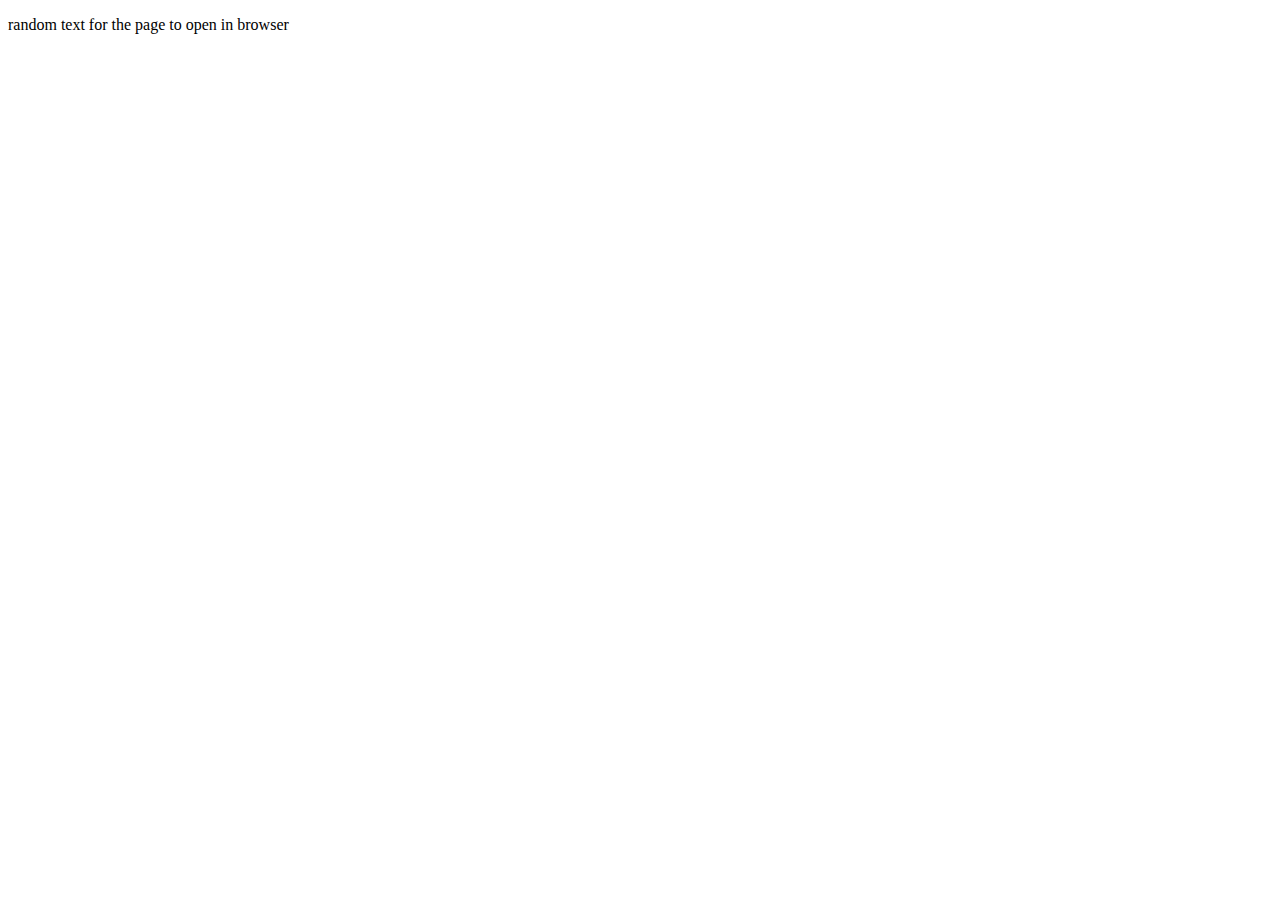
==== pages/random-page.html @ 474fec81 "added images folder & images. also completed both the header, hero, and started the info blocks" ====
<!DOCTYPE html>
<html lang="en">
	<head>
		<meta charset="UTF-8" />
		<meta http-equiv="X-UA-Compatible" content="IE=edge" />
		<meta name="viewport" content="width=device-width, initial-scale=1.0" />
		<title>Document</title>
	</head>
	<body>
		<p>random text for the page to open in browser</p>
	</body>
</html>
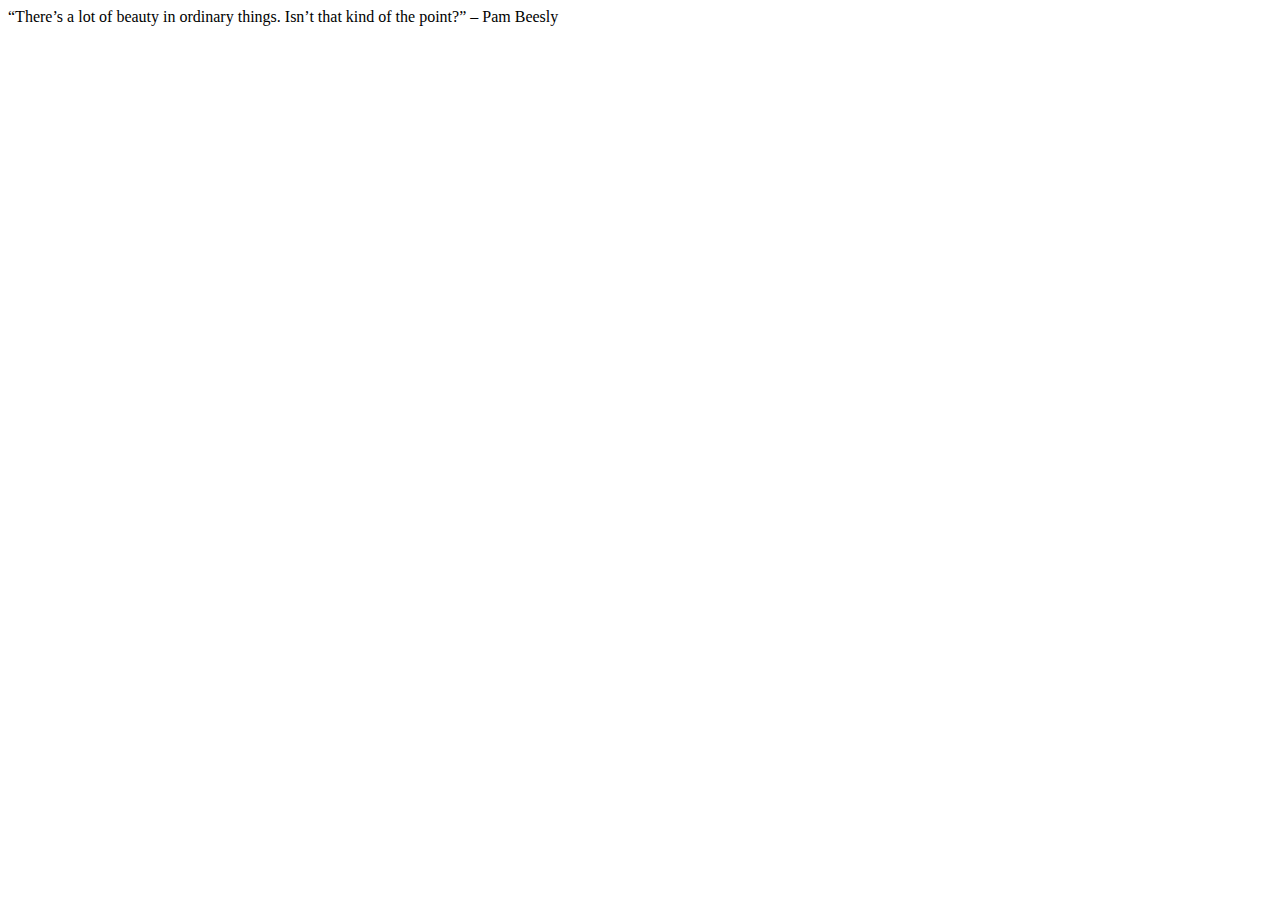
==== commit c5de5987: "main page is complete:)" ====
--- a/pages/random-page.html
+++ b/pages/random-page.html
@@ -7,6 +7,8 @@
 		<title>Document</title>
 	</head>
 	<body>
-		<p>random text for the page to open in browser</p>
+		<div>
+			“There’s a lot of beauty in ordinary things. Isn’t that kind of the point?” – Pam Beesly
+		</div>
 	</body>
 </html>
